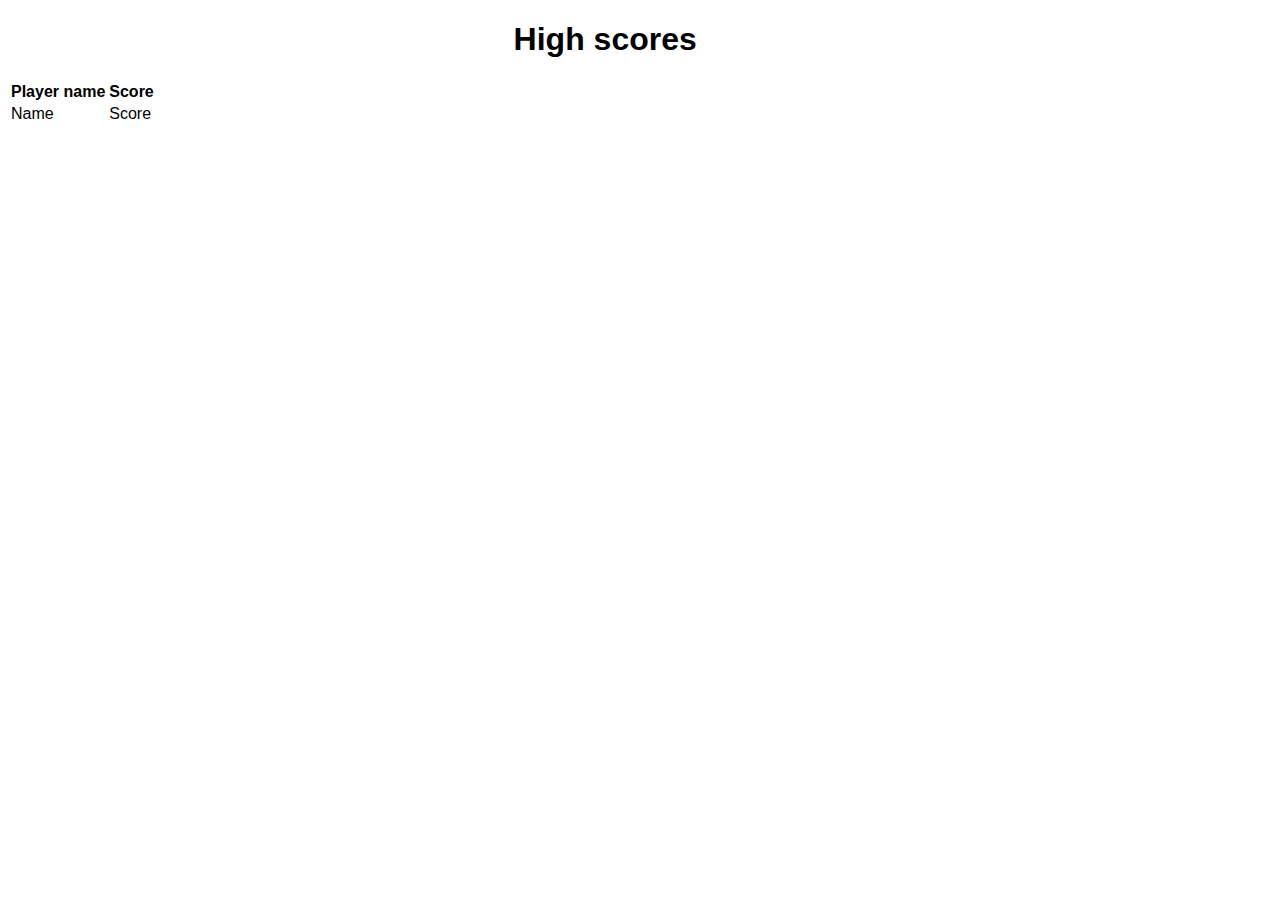
==== highscores.html @ d4d2bea3 "added table to high scores" ====
<!DOCTYPE html>
<html lang="en">
  <head>
    <meta charset="UTF-8" />
    <meta http-equiv="X-UA-Compatible" content="IE=edge" />
    <meta name="viewport" content="width=device-width, initial-scale=1.0" />
    <link rel="stylesheet" type="text/css" href="css/style.css" />
    <title>High scores</title>
  </head>
  <body>
    <h1 class="high-score-h1">High scores</h1>
    <div>
      <table class="score-table">
        <tr>
          <th>Player name</th>
          <th>Score</th>
        </tr>
        <td id="player-name">Name</td>
        <td id="player-score">Score</td>
      </table>
    </div>
    <script src="js/highscores.js"></script>
  </body>
</html>
---- css/style.css ----
body {
  font-family: "Gill Sans", "Gill Sans MT", Calibri, "Trebuchet MS", sans-serif;
}

.header-container {
  display: flex;
  flex-wrap: wrap;
  justify-content: space-evenly;
}

.start-page-div {
  text-align: center;
  padding-top: 20px;
}

.start-page-div h4 {
  padding-bottom: 40px;
}

.start-button {
  font-size: x-large;
  border-radius: 10%;
  background-color: yellow;
}

.game-page-section {
  border: 1px solid black;
  height: 100px;
}

.question-header h4 {
  font-size: 40px;
}

.answer-btn {
  margin-top: 20px;
  width: 120px;
  height: 50px;
  font-size: 20px;
  border: solid black 2px;
  border-radius: 10px;
  background-color: cornflowerblue;
}

.answer-container {
  margin-left: 40%;
}

.question-header {
  text-align: center;
}

.score-table tr th td {
  border: solid black 2px;
}

.high-score-h1 {
  margin-left: 40%;
}
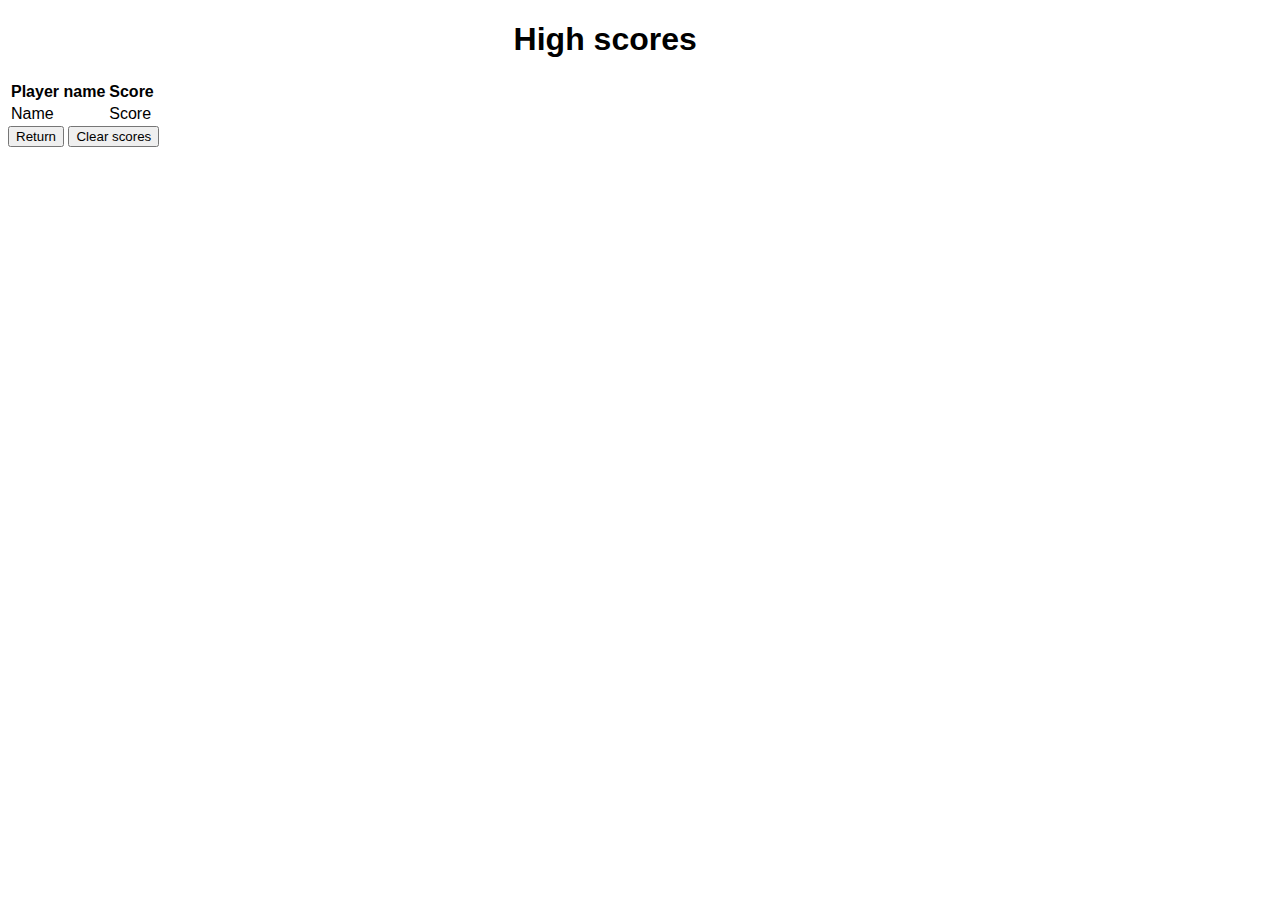
==== commit f614c14f: "added buttons to high scores page" ====
--- a/highscores.html
+++ b/highscores.html
@@ -19,6 +19,11 @@
         <td id="player-score">Score</td>
       </table>
     </div>
-    <script src="js/highscores.js"></script>
+
+    <div>
+      <button id="return-button">Return</button>
+      <button id="clear-scores-button">Clear scores</button>
+    </div>
+    <script src="./js/highscores.js"></script>
   </body>
 </html>
--- a/css/style.css
+++ b/css/style.css
@@ -57,3 +57,15 @@
 .high-score-h1 {
   margin-left: 40%;
 }
+
+#wrong-answer {
+  color: red;
+  text-align: center;
+  font-size: 50px;
+}
+
+#correct-answer {
+  color: green;
+  text-align: center;
+  font-size: 50px;
+}
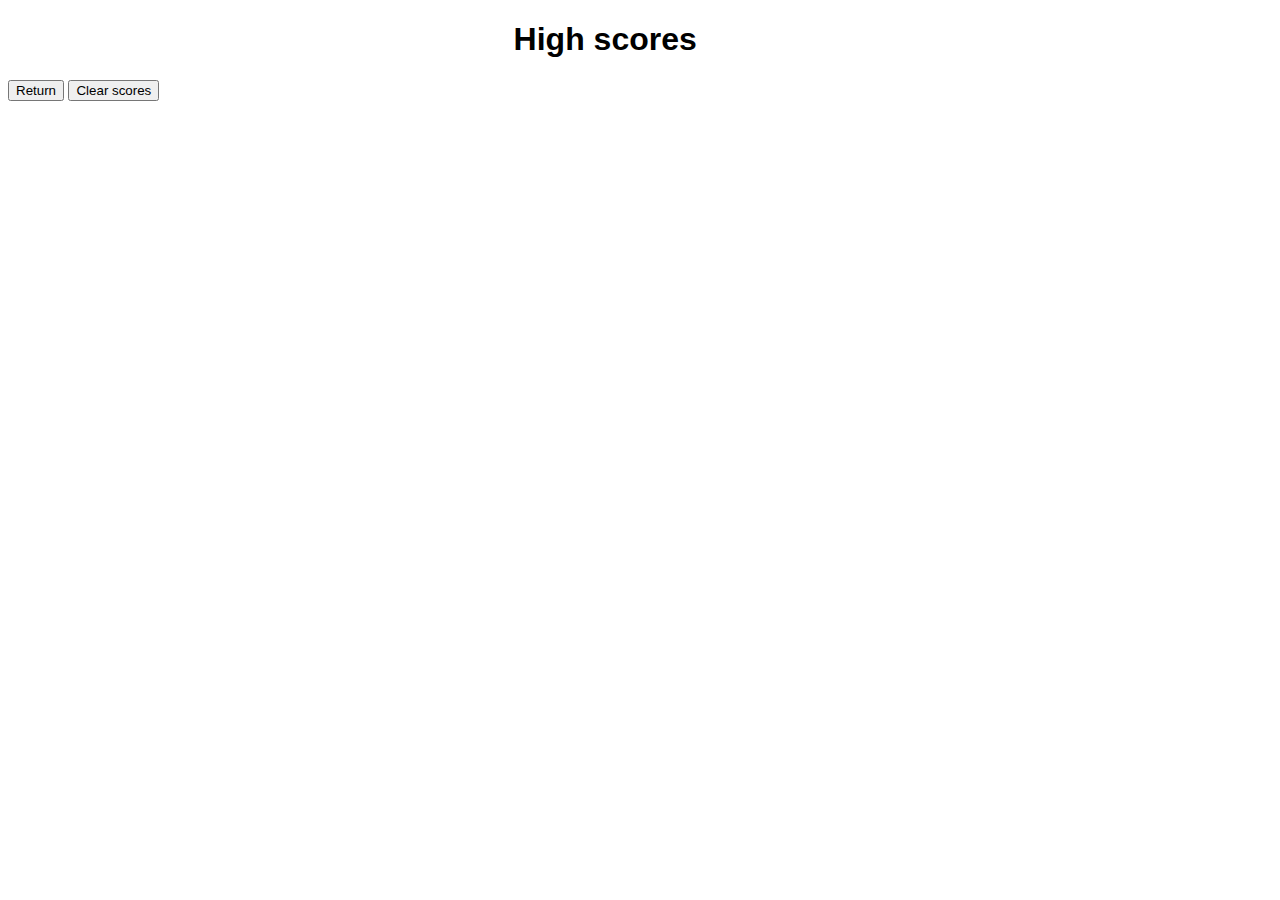
==== commit cb72d04b: "removed high score table" ====
--- a/highscores.html
+++ b/highscores.html
@@ -9,16 +9,7 @@
   </head>
   <body>
     <h1 class="high-score-h1">High scores</h1>
-    <div>
-      <table class="score-table">
-        <tr>
-          <th>Player name</th>
-          <th>Score</th>
-        </tr>
-        <td id="player-name">Name</td>
-        <td id="player-score">Score</td>
-      </table>
-    </div>
+    <div id="score-container"></div>
 
     <div>
       <button id="return-button">Return</button>
@@ -27,3 +18,11 @@
     <script src="./js/highscores.js"></script>
   </body>
 </html>
+<!-- <table class="score-table">
+  <tr>
+    <th>Player name</th>
+    <th>Score</th>
+  </tr>
+  <td id="player-name">Name</td>
+  <td id="player-score">Score</td>
+</table> -->
